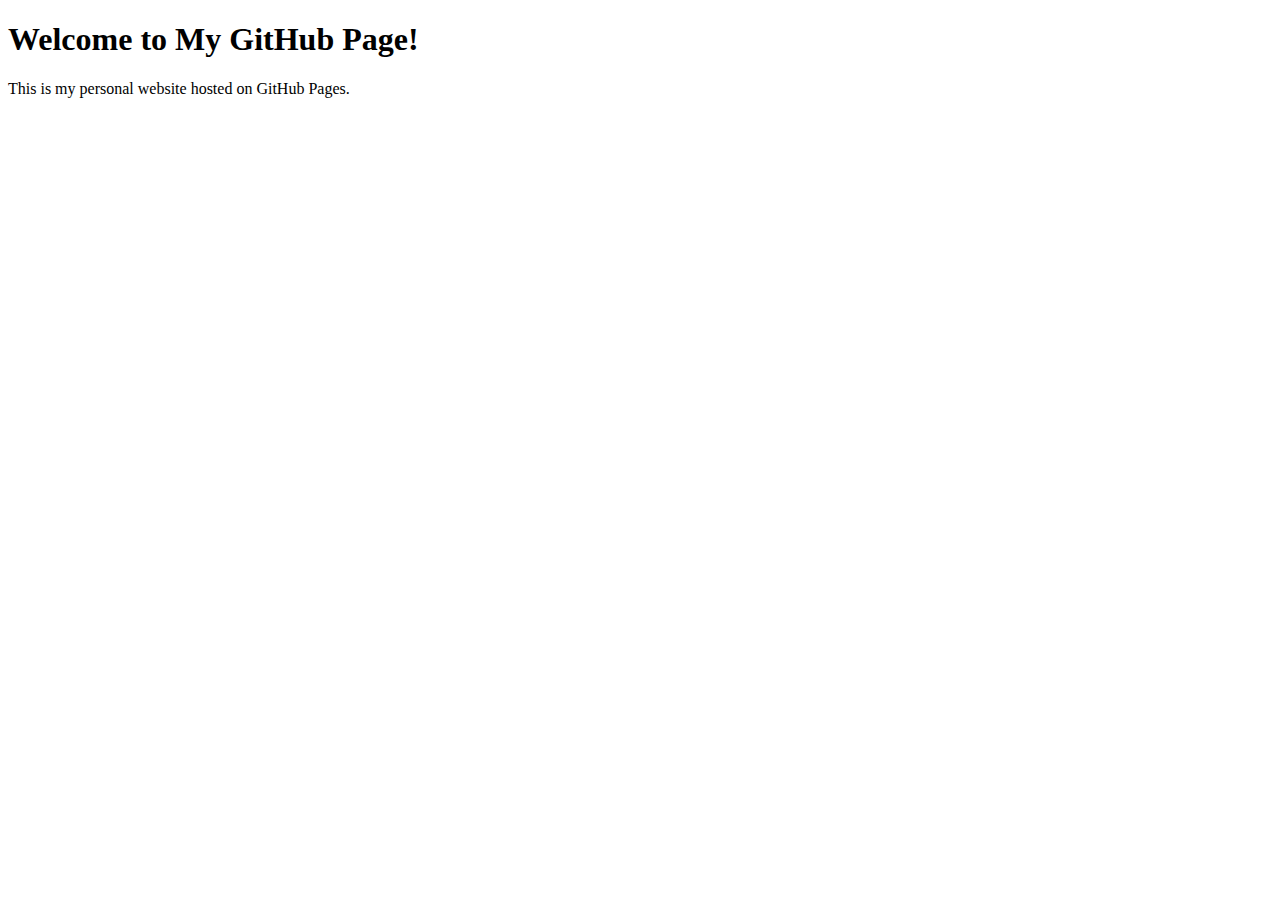
==== index.html @ a318dcde "Create index.html" ====
<!DOCTYPE html>
<html lang="en">
<head>
    <meta charset="UTF-8">
    <meta name="viewport" content="width=device-width, initial-scale=1.0">
    <title>My GitHub Page</title>
</head>
<body>
    <h1>Welcome to My GitHub Page!</h1>
    <p>This is my personal website hosted on GitHub Pages.</p>
</body>
</html>
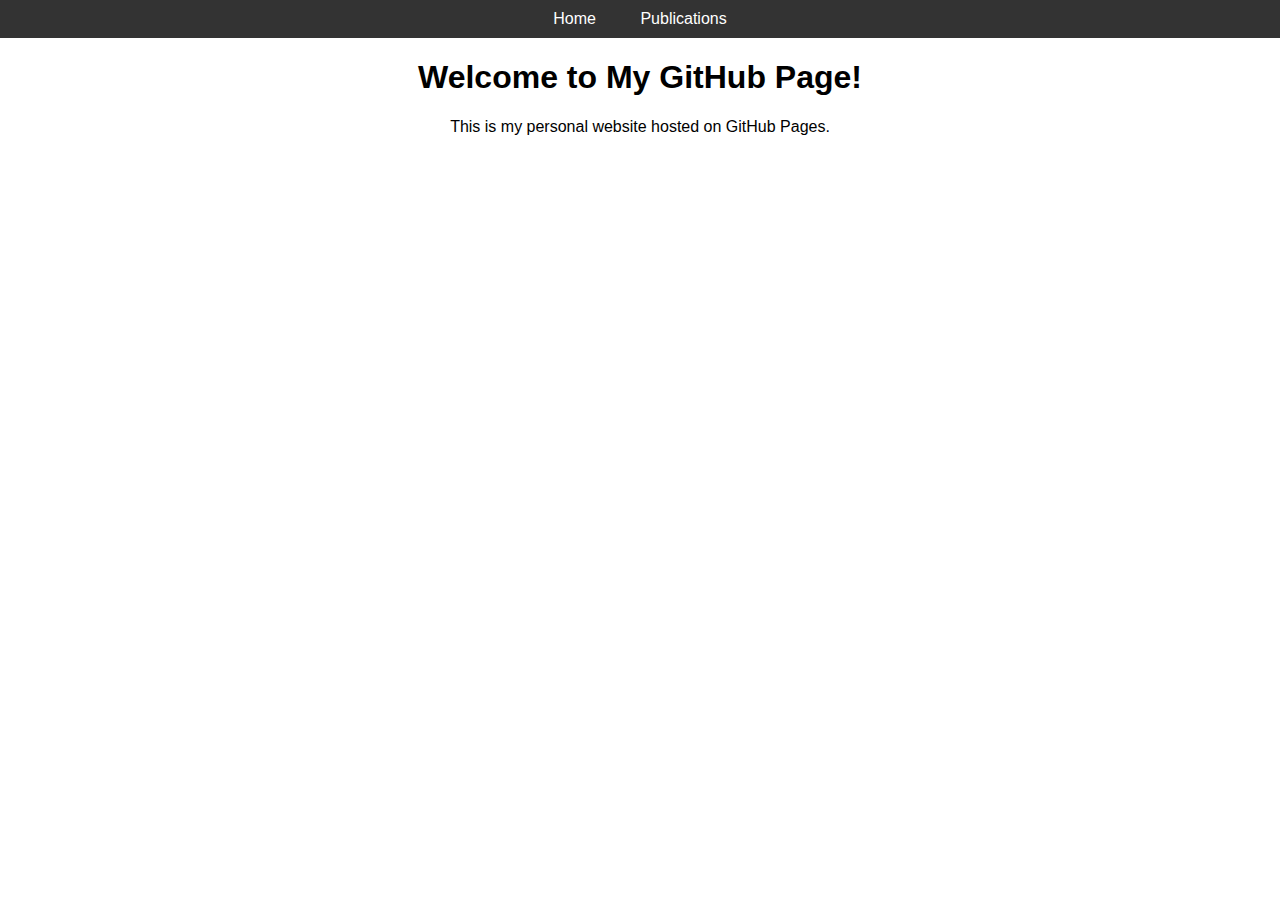
==== commit 22e18fbe: "Update index.html" ====
--- a/index.html
+++ b/index.html
@@ -4,9 +4,37 @@
     <meta charset="UTF-8">
     <meta name="viewport" content="width=device-width, initial-scale=1.0">
     <title>My GitHub Page</title>
+    <style>
+        body {
+            font-family: Arial, sans-serif;
+            margin: 0;
+            padding: 0;
+            text-align: center;
+        }
+        nav {
+            background-color: #333;
+            padding: 10px;
+        }
+        nav a {
+            color: white;
+            text-decoration: none;
+            margin: 10px;
+            padding: 10px;
+        }
+        nav a:hover {
+            background-color: #575757;
+        }
+    </style>
 </head>
 <body>
+
+    <nav>
+        <a href="index.html">Home</a>
+        <a href="publications.html">Publications</a>
+    </nav>
+
     <h1>Welcome to My GitHub Page!</h1>
     <p>This is my personal website hosted on GitHub Pages.</p>
+
 </body>
 </html>
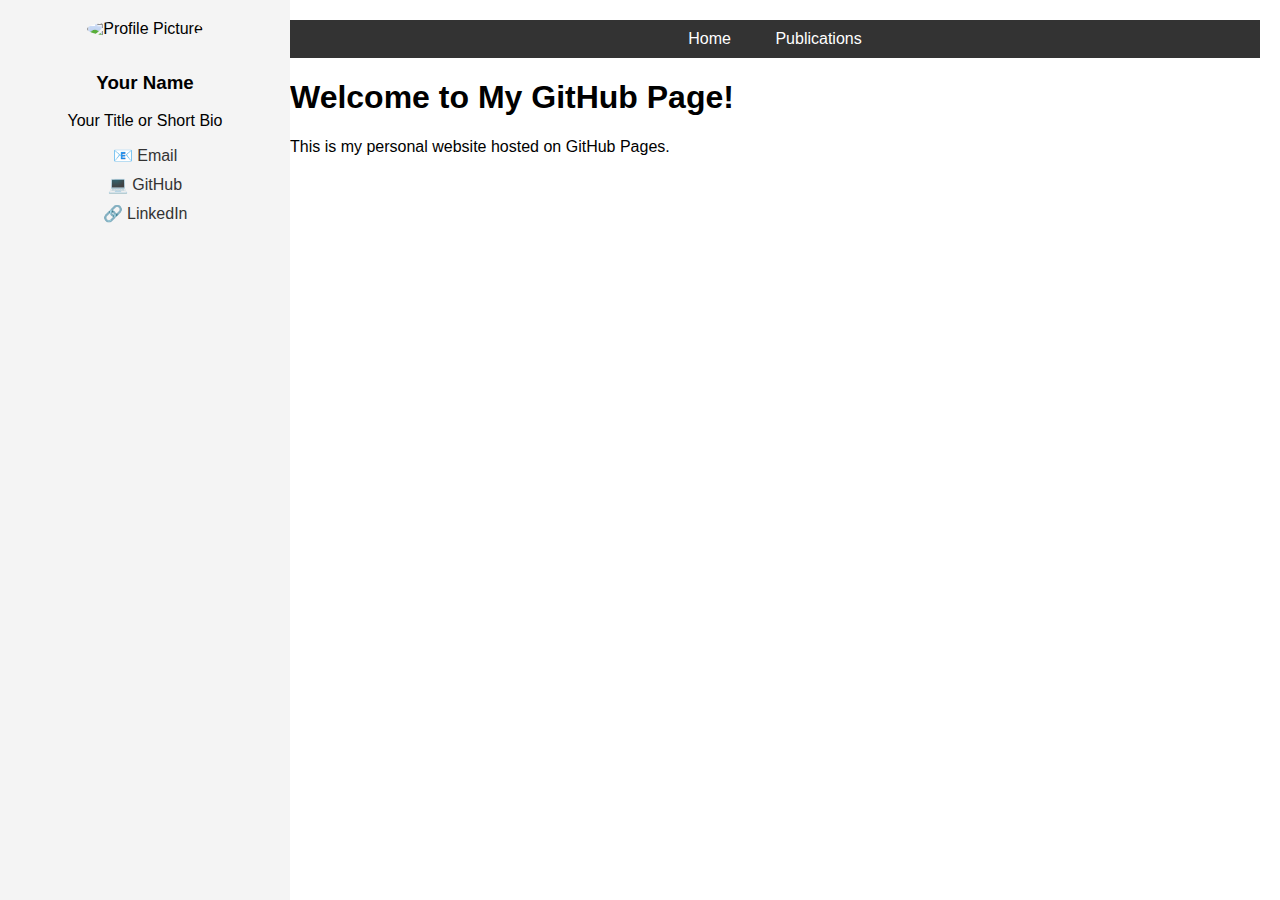
==== commit d2a1b576: "Update index.html" ====
--- a/index.html
+++ b/index.html
@@ -9,11 +9,44 @@
             font-family: Arial, sans-serif;
             margin: 0;
             padding: 0;
+            display: flex;
+        }
+        /* Sidebar styles */
+        .sidebar {
+            width: 250px;
+            background-color: #f4f4f4;
+            padding: 20px;
             text-align: center;
+            height: 100vh;
+            position: fixed;
+            left: 0;
+            top: 0;
         }
+        .sidebar img {
+            width: 100px;
+            border-radius: 50%;
+            margin-bottom: 15px;
+        }
+        .sidebar a {
+            display: block;
+            margin: 10px 0;
+            text-decoration: none;
+            color: #333;
+        }
+        .sidebar a:hover {
+            text-decoration: underline;
+        }
+        /* Content area */
+        .content {
+            margin-left: 270px; /* Adjust based on sidebar width */
+            padding: 20px;
+            width: 100%;
+        }
+        /* Navigation bar */
         nav {
             background-color: #333;
             padding: 10px;
+            text-align: center;
         }
         nav a {
             color: white;
@@ -28,13 +61,26 @@
 </head>
 <body>
 
-    <nav>
-        <a href="index.html">Home</a>
-        <a href="publications.html">Publications</a>
-    </nav>
+    <!-- Sidebar -->
+    <div class="sidebar">
+        <img src="https://via.placeholder.com/100" alt="Profile Picture">
+        <h3>Your Name</h3>
+        <p>Your Title or Short Bio</p>
+        <a href="mailto:your-email@example.com">📧 Email</a>
+        <a href="https://github.com/your-username">💻 GitHub</a>
+        <a href="https://linkedin.com/in/your-profile">🔗 LinkedIn</a>
+    </div>
 
-    <h1>Welcome to My GitHub Page!</h1>
-    <p>This is my personal website hosted on GitHub Pages.</p>
+    <!-- Main Content -->
+    <div class="content">
+        <nav>
+            <a href="index.html">Home</a>
+            <a href="publications.html">Publications</a>
+        </nav>
+
+        <h1>Welcome to My GitHub Page!</h1>
+        <p>This is my personal website hosted on GitHub Pages.</p>
+    </div>
 
 </body>
 </html>
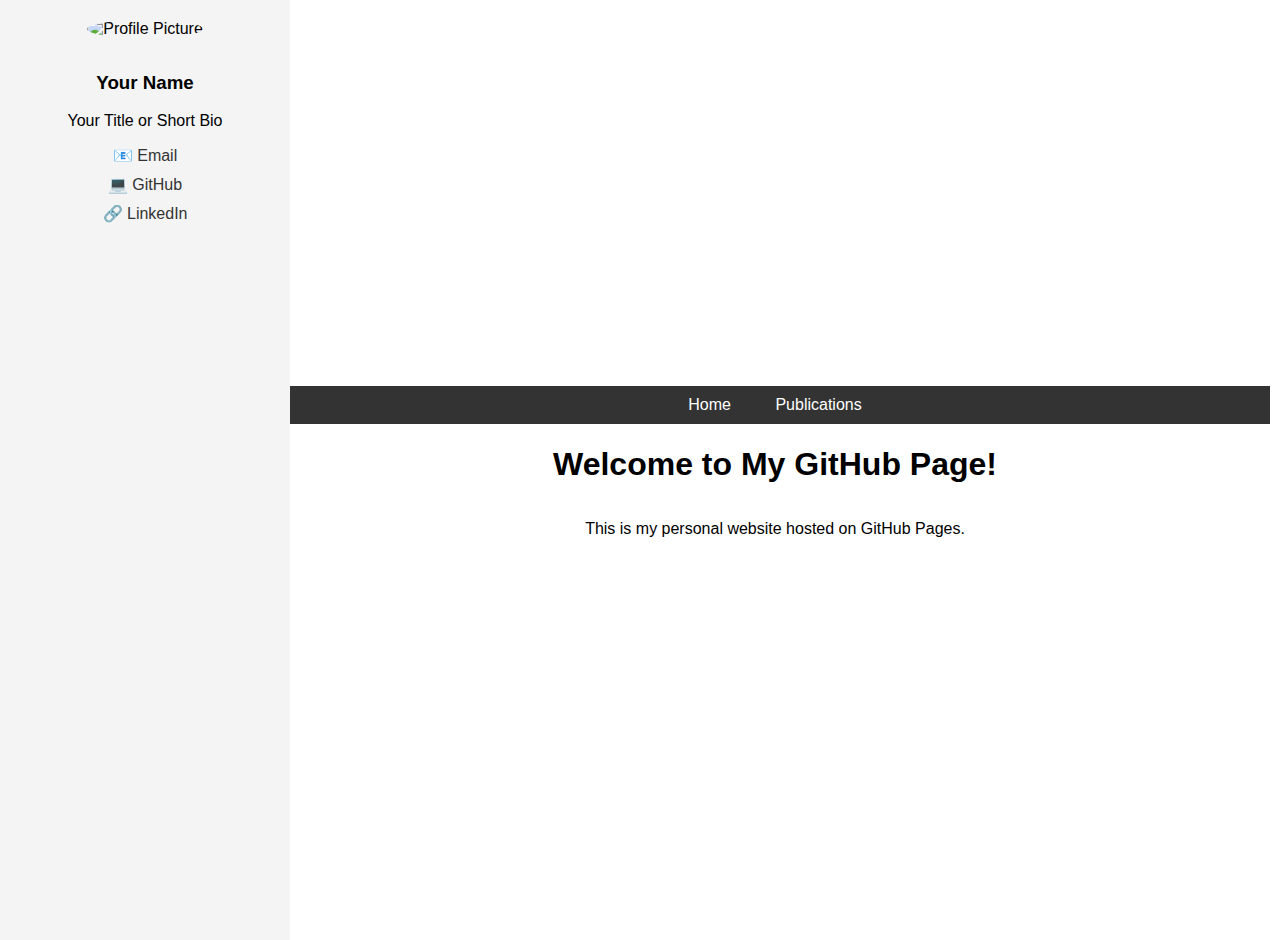
==== commit 229a300b: "Update index.html" ====
--- a/index.html
+++ b/index.html
@@ -11,7 +11,6 @@
             padding: 0;
             display: flex;
         }
-        /* Sidebar styles */
         .sidebar {
             width: 250px;
             background-color: #f4f4f4;
@@ -36,17 +35,22 @@
         .sidebar a:hover {
             text-decoration: underline;
         }
-        /* Content area */
         .content {
-            margin-left: 270px; /* Adjust based on sidebar width */
+            margin-left: 270px; /* Ensures content starts after the sidebar */
             padding: 20px;
-            width: 100%;
+            width: calc(100% - 270px); /* Takes up remaining space */
+            display: flex;
+            flex-direction: column;
+            align-items: center; /* Centers items horizontally */
+            text-align: center; /* Centers text */
+            min-height: 100vh; /* Ensures full height */
+            justify-content: center; /* Centers content vertically */
         }
-        /* Navigation bar */
         nav {
             background-color: #333;
             padding: 10px;
             text-align: center;
+            width: 100%;
         }
         nav a {
             color: white;
@@ -61,7 +65,6 @@
 </head>
 <body>
 
-    <!-- Sidebar -->
     <div class="sidebar">
         <img src="https://via.placeholder.com/100" alt="Profile Picture">
         <h3>Your Name</h3>
@@ -71,7 +74,6 @@
         <a href="https://linkedin.com/in/your-profile">🔗 LinkedIn</a>
     </div>
 
-    <!-- Main Content -->
     <div class="content">
         <nav>
             <a href="index.html">Home</a>
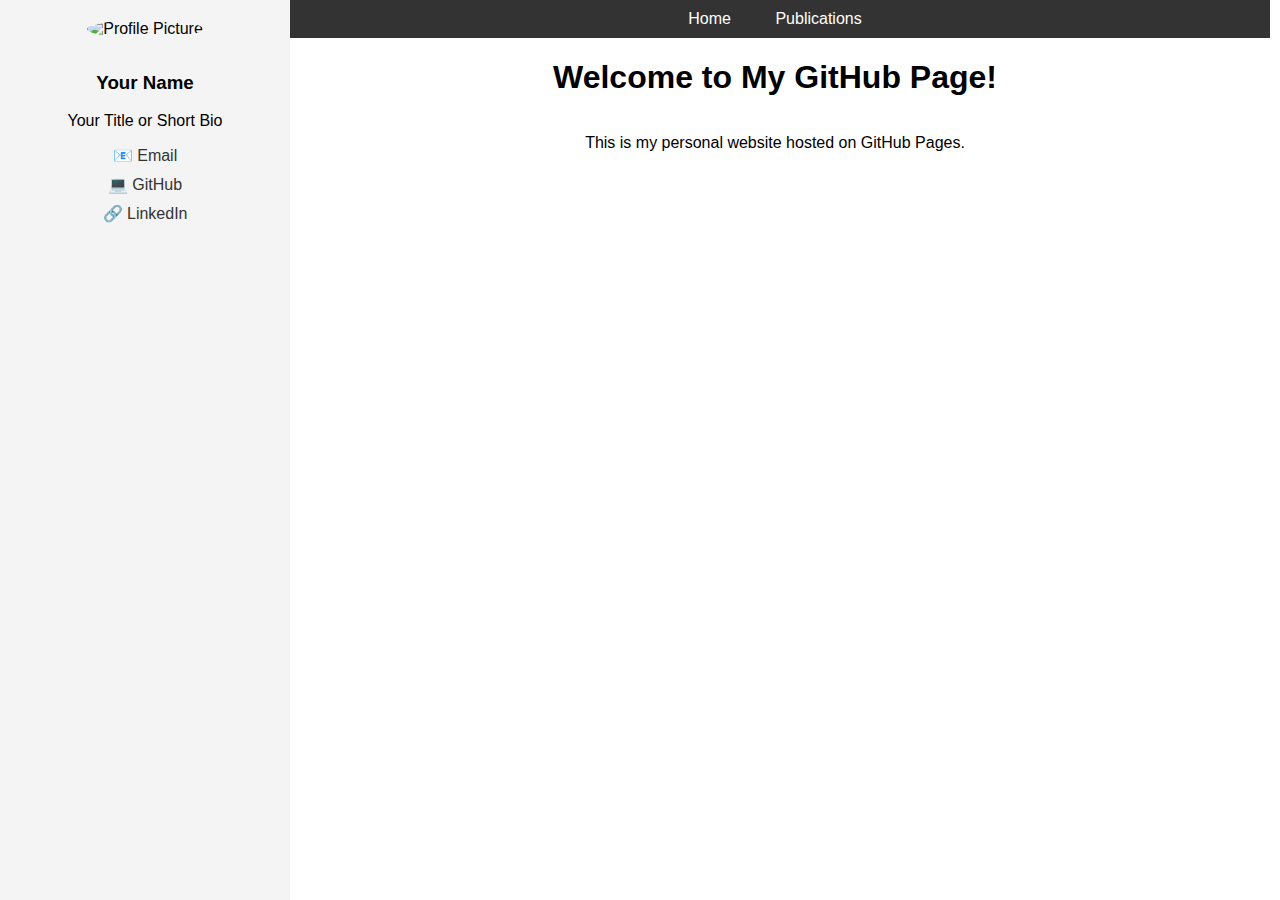
==== commit f14b6694: "Adjust padding and vertical centering" ====
--- a/index.html
+++ b/index.html
@@ -37,14 +37,14 @@
         }
         .content {
             margin-left: 270px; /* Ensures content starts after the sidebar */
-            padding: 20px;
+            padding-right: 20px;
+            padding-left: 20px;
             width: calc(100% - 270px); /* Takes up remaining space */
             display: flex;
             flex-direction: column;
             align-items: center; /* Centers items horizontally */
             text-align: center; /* Centers text */
             min-height: 100vh; /* Ensures full height */
-            justify-content: center; /* Centers content vertically */
         }
         nav {
             background-color: #333;
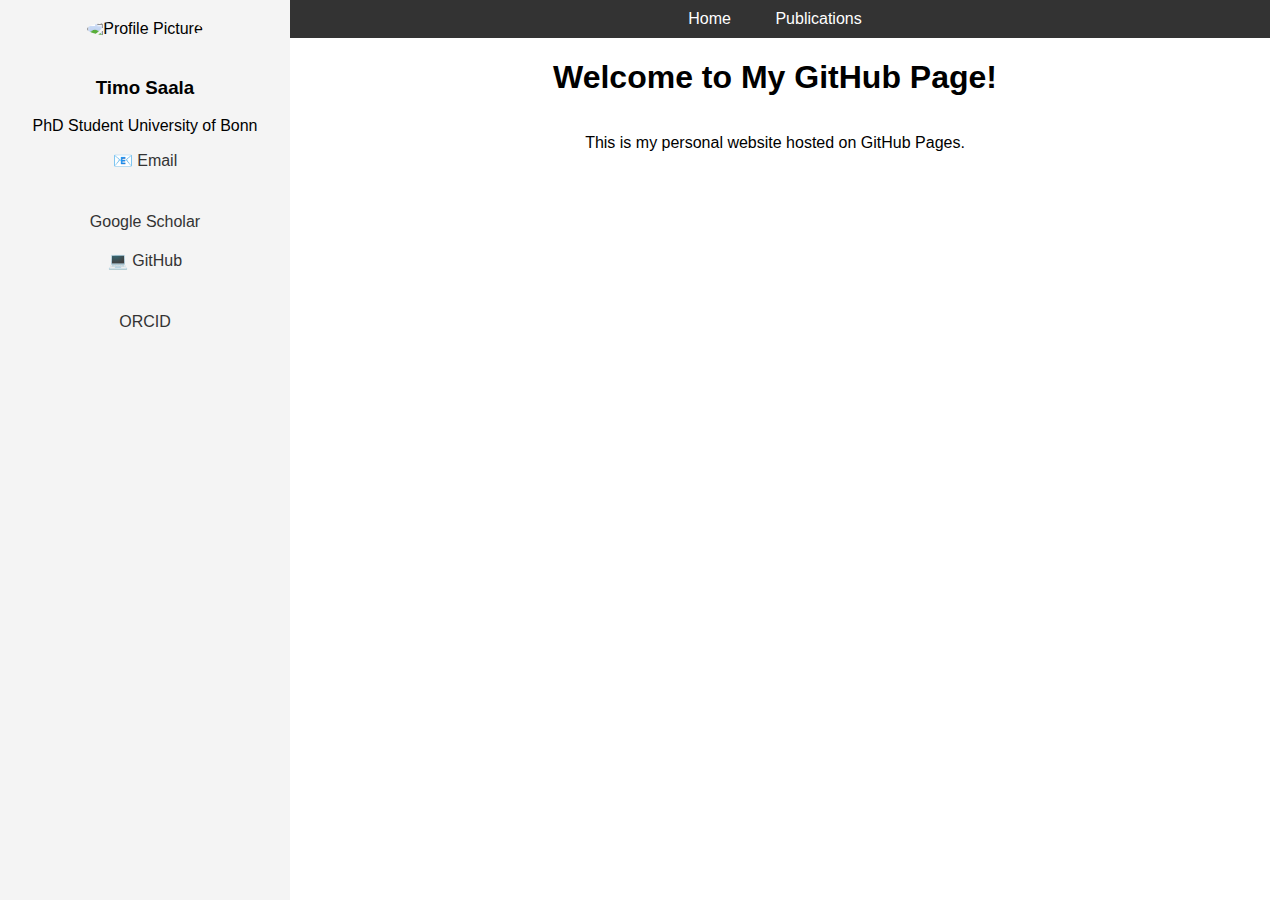
==== commit e733ef57: "This might help, include stylesheet everywhere" ====
--- a/index.html
+++ b/index.html
@@ -4,36 +4,14 @@
     <meta charset="UTF-8">
     <meta name="viewport" content="width=device-width, initial-scale=1.0">
     <title>My GitHub Page</title>
+    <link rel="stylesheet" href="styles.css">
+    <link rel="stylesheet" href="https://cdn.jsdelivr.net/npm/ai-icons/css/ai-icons.min.css">
     <style>
         body {
             font-family: Arial, sans-serif;
             margin: 0;
             padding: 0;
             display: flex;
-        }
-        .sidebar {
-            width: 250px;
-            background-color: #f4f4f4;
-            padding: 20px;
-            text-align: center;
-            height: 100vh;
-            position: fixed;
-            left: 0;
-            top: 0;
-        }
-        .sidebar img {
-            width: 100px;
-            border-radius: 50%;
-            margin-bottom: 15px;
-        }
-        .sidebar a {
-            display: block;
-            margin: 10px 0;
-            text-decoration: none;
-            color: #333;
-        }
-        .sidebar a:hover {
-            text-decoration: underline;
         }
         .content {
             margin-left: 270px; /* Ensures content starts after the sidebar */
@@ -65,14 +43,15 @@
 </head>
 <body>
 
-    <div class="sidebar">
-        <img src="https://via.placeholder.com/100" alt="Profile Picture">
-        <h3>Your Name</h3>
-        <p>Your Title or Short Bio</p>
-        <a href="mailto:your-email@example.com">📧 Email</a>
-        <a href="https://github.com/your-username">💻 GitHub</a>
-        <a href="https://linkedin.com/in/your-profile">🔗 LinkedIn</a>
-    </div>
+    <div id="sidebar-container"></div>
+
+    <script>
+        fetch("sidebar.html")
+            .then(response => response.text())
+            .then(data => {
+                document.getElementById("sidebar-container").innerHTML = data;
+            });
+    </script>
 
     <div class="content">
         <nav>
--- a/styles.css
+++ b/styles.css
@@ -0,0 +1,28 @@
+/* styles.css */
+.sidebar {
+    width: 250px;
+    background-color: #f4f4f4;
+    padding: 20px;
+    text-align: center;
+    height: 100vh;
+    position: fixed;
+    left: 0;
+    top: 0;
+}
+
+.sidebar img {
+    width: 100px;
+    border-radius: 50%;
+    margin-bottom: 15px;
+}
+
+.sidebar a {
+    display: block;
+    margin: 10px 0;
+    text-decoration: none;
+    color: #333;
+}
+
+.sidebar a:hover {
+    text-decoration: underline;
+}
